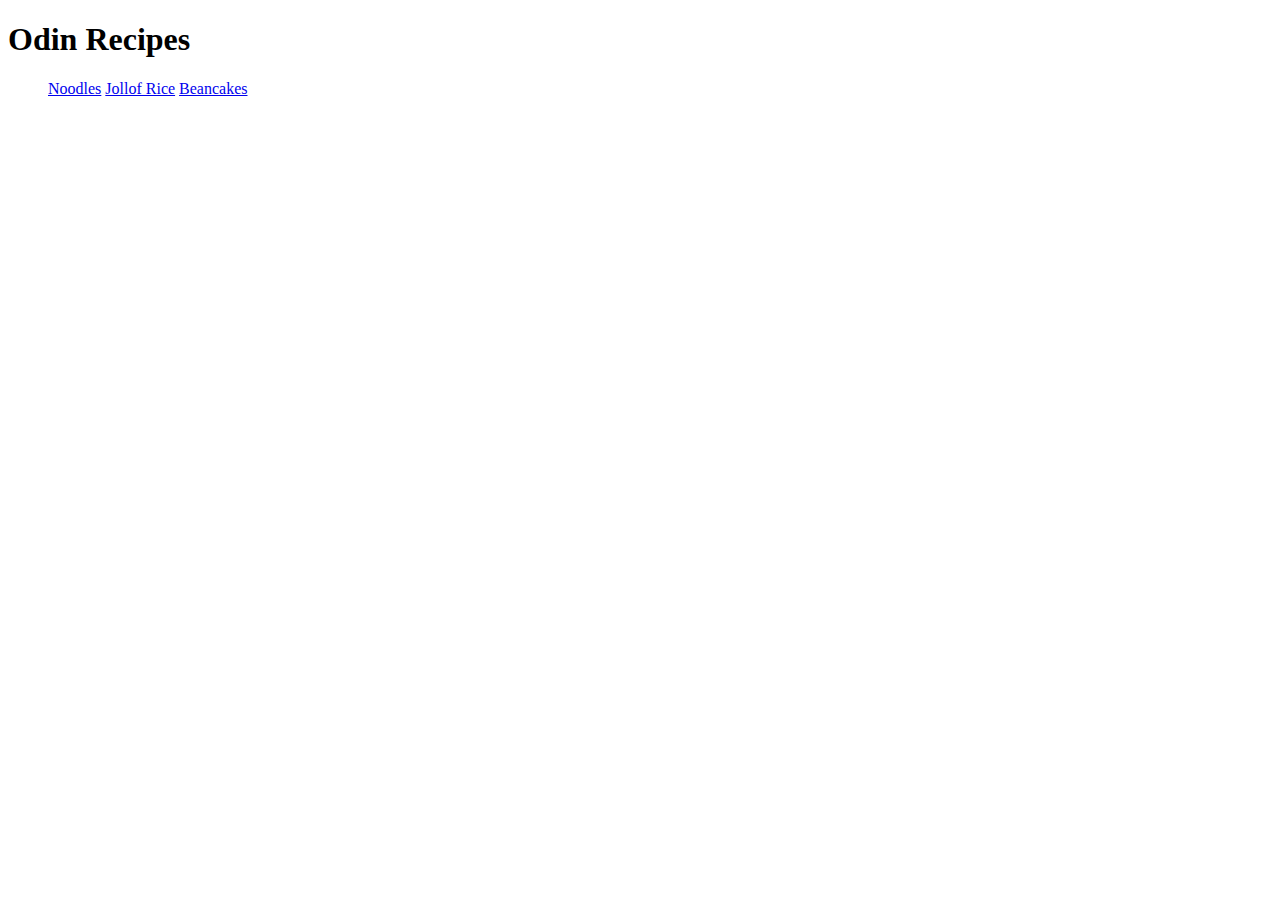
==== index.html @ f2f34f9c "Homepage and recipe pages commit" ====
<!DOCTYPE html>
<html lang="en">
<head>
    <meta charset="UTF-8">
    <meta http-equiv="X-UA-Compatible" content="IE=edge">
    <meta name="viewport" content="width=device-width, initial-scale=1.0">
    <title>Document</title>
</head>
<body>
    <h1>Odin Recipes</h1>
    <ul>
      <a href="noodles.html">Noodles</a>
      <a href="jollof-rice.html">Jollof Rice</a>
      <a href="beancakes.html">Beancakes</a>
    </ul>
</body>
</html>
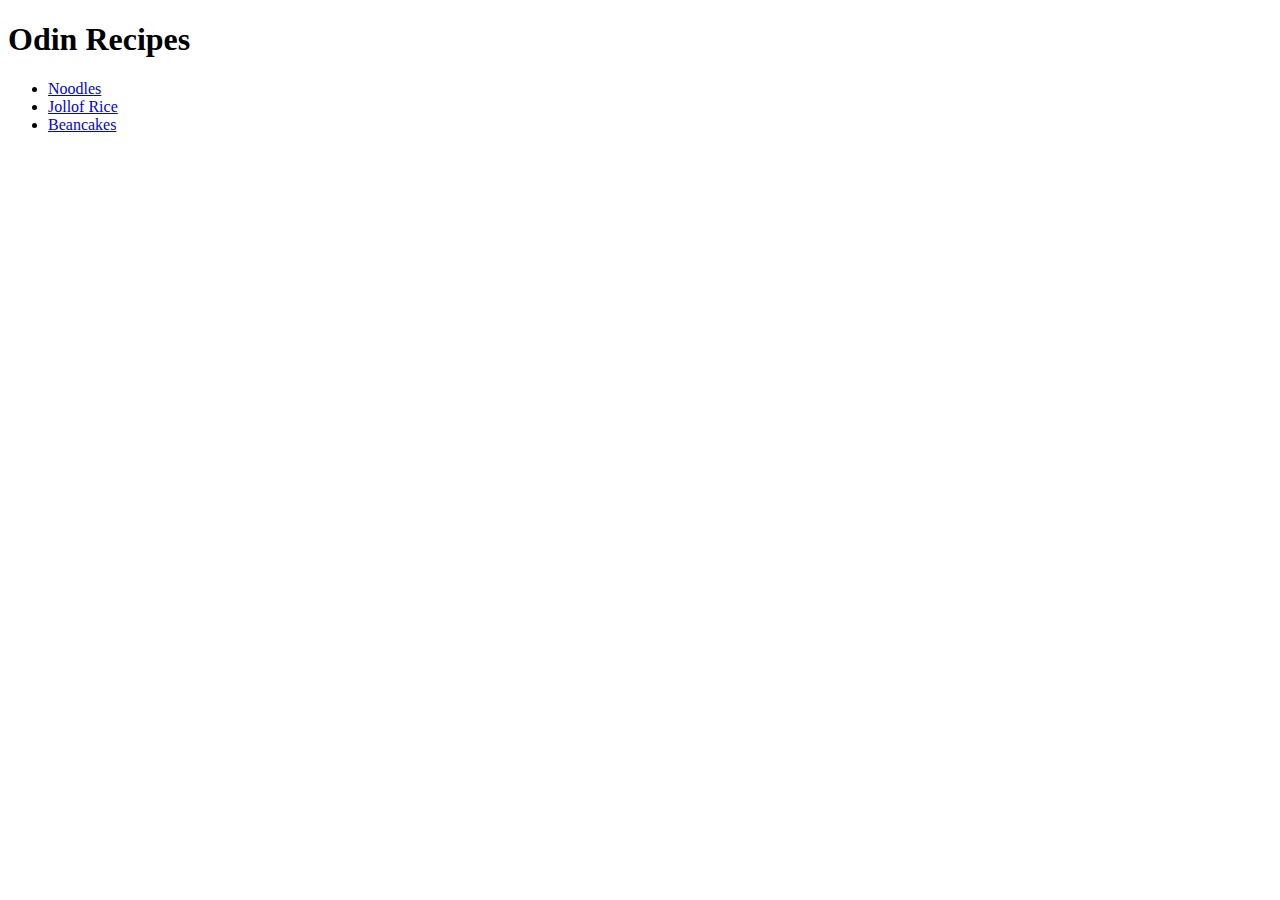
==== commit 9a52b36c: "Fix image link and recipe listing" ====
--- a/index.html
+++ b/index.html
@@ -4,14 +4,14 @@
     <meta charset="UTF-8">
     <meta http-equiv="X-UA-Compatible" content="IE=edge">
     <meta name="viewport" content="width=device-width, initial-scale=1.0">
-    <title>Document</title>
+    <title>Recipes</title>
 </head>
 <body>
     <h1>Odin Recipes</h1>
     <ul>
-      <a href="noodles.html">Noodles</a>
-      <a href="jollof-rice.html">Jollof Rice</a>
-      <a href="beancakes.html">Beancakes</a>
+      <li><a href="./recipes/noodles.html">Noodles</a></li>
+      <li><a href="./recipes/jollof-rice.html">Jollof Rice</a></li>
+      <li><a href="./recipes/beancakes.html">Beancakes</a></li>
     </ul>
 </body>
 </html>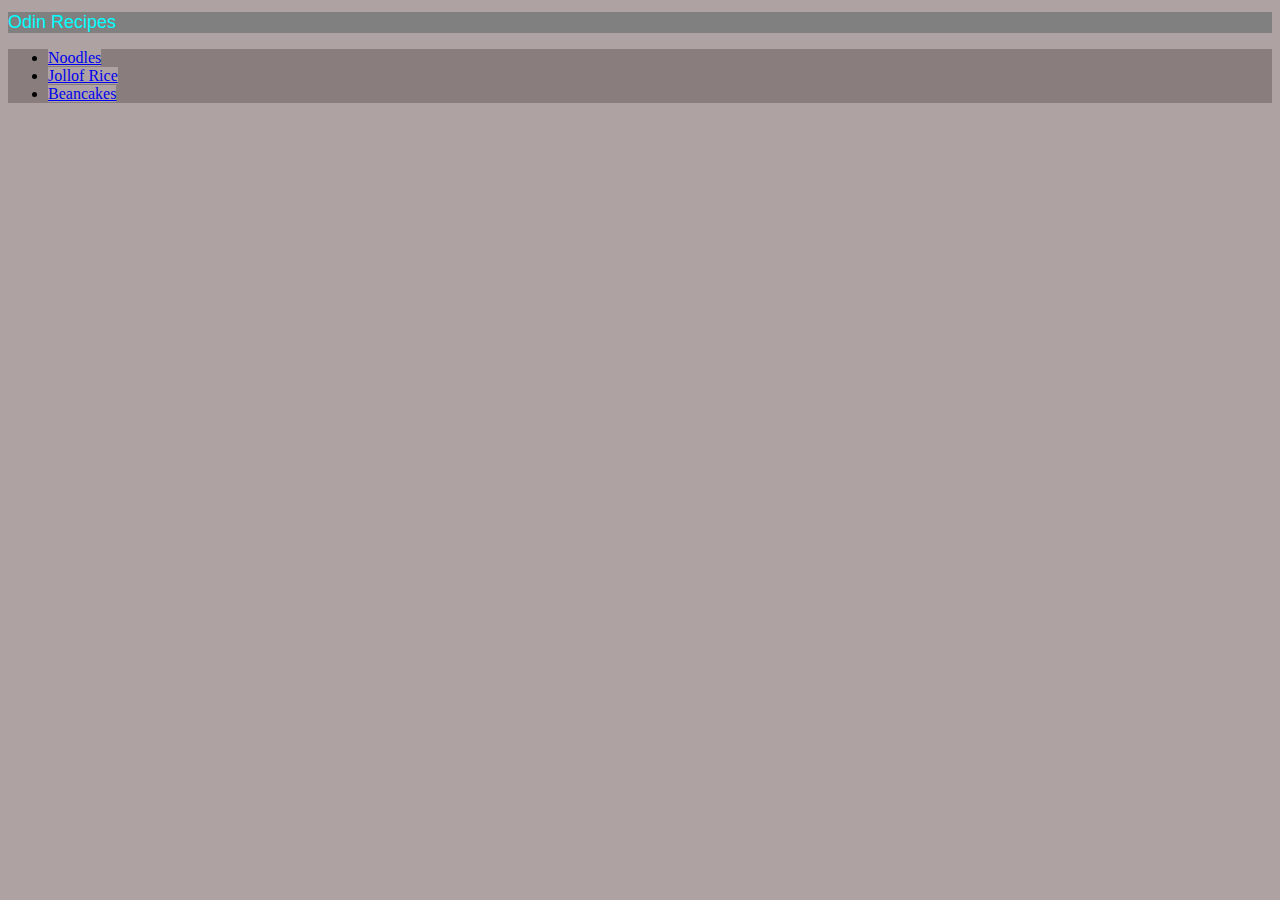
==== commit c0773be8: "Fix issue of CSS not linking to recipe pages" ====
--- a/index.html
+++ b/index.html
@@ -5,13 +5,15 @@
     <meta http-equiv="X-UA-Compatible" content="IE=edge">
     <meta name="viewport" content="width=device-width, initial-scale=1.0">
     <title>Recipes</title>
+    <link rel="stylesheet" href="style.css" >
 </head>
 <body>
     <h1>Odin Recipes</h1>
+    <div>
     <ul>
       <li><a href="./recipes/noodles.html">Noodles</a></li>
       <li><a href="./recipes/jollof-rice.html">Jollof Rice</a></li>
       <li><a href="./recipes/beancakes.html">Beancakes</a></li>
-    </ul>
+    </ul> </div>
 </body>
 </html>--- a/style.css
+++ b/style.css
@@ -0,0 +1,24 @@
+* {
+    background-color: rgb(175, 162, 162);
+}
+h1 {
+    font-family: 'Lucida Sans', 'Lucida Sans Regular', 'Lucida Grande', 'Lucida Sans Unicode', Geneva, Verdana, sans-serif;
+    font-size: large;
+    font-weight: 500;
+    color: aqua;
+    background-color: grey;
+}
+ul, li, div {
+    background-color: rgb(138, 125, 125);
+}
+h2 {
+    background-color: black;
+    color: bisque;
+    font-family: 'Times New Roman', Times, serif;
+    font-weight: 300;
+}
+.preview { 
+    background-color: rgb(100, 98, 137);
+    color: bisque;
+
+}